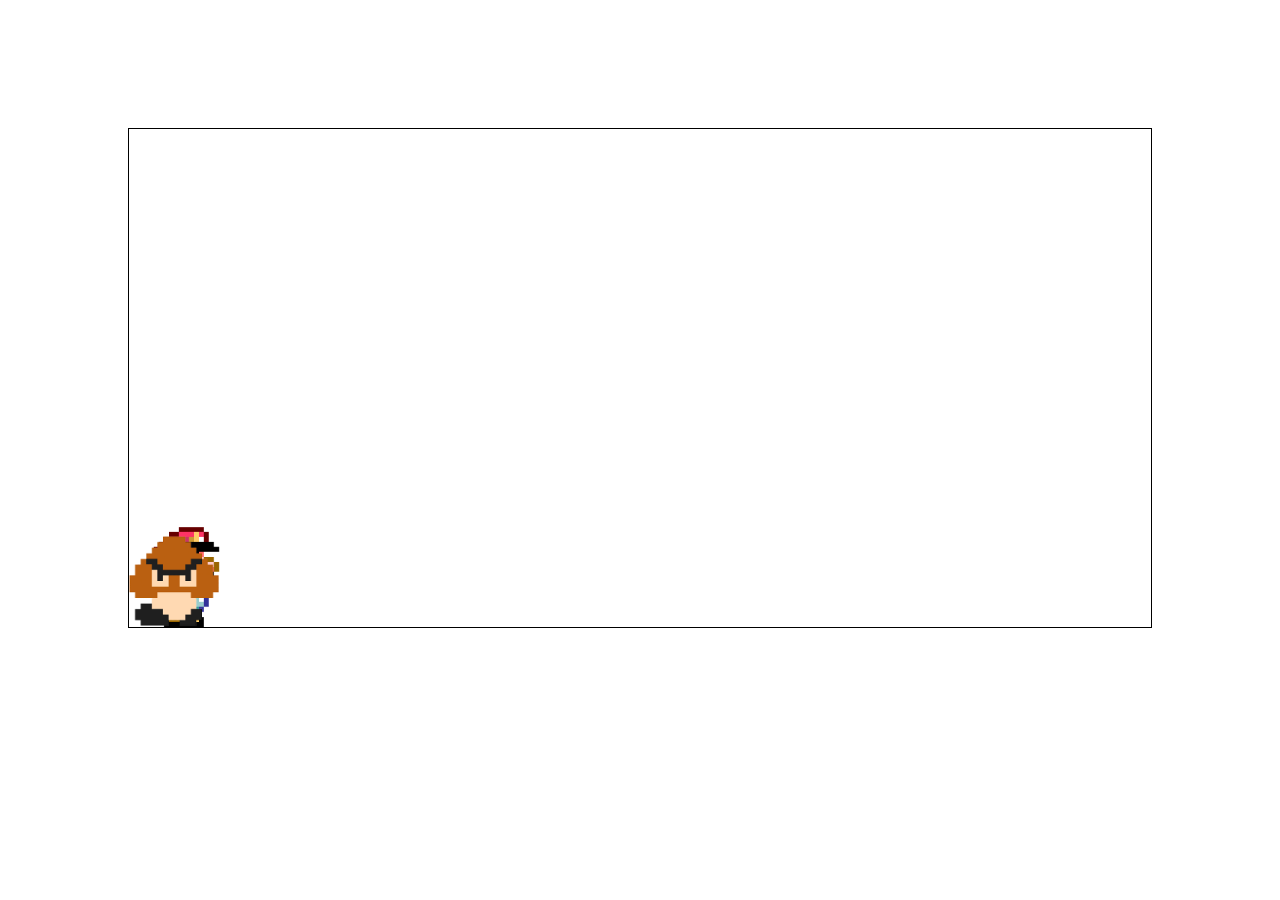
==== index.html @ 61d16c97 "a" ====
<!DOCTYPE html>
<html lang="pt-br">
  <head>
    <meta charset="UTF-8" />
    <meta name="viewport" content="width=device-width, initial-scale=1.0" />
    <title>SuperMarioBrowser</title>
    <link rel="stylesheet" href="./style.css" />
  </head>
  <body>
    <div class="game">
      <img src="./assets/mario.gif" class="mario" />
      <img src="./assets/goomba.png" class="goomba" />
    </div>
  </body>
  <script src="./script.js"></script>
</html>

<!--
    Em vez de colocar uma div própria nós podemos colocar uma class dentro da imagem (ou id)

    <div id="goomba"><img src="./assets/goomba.png" alt="" /></div>-->
---- style.css ----
* {
  margin: 0;
  padding: 0;
  box-sizing: border-box;
}

.game {
  width: 80%;
  height: 500px;
  border: 1px solid black;
  margin: auto;
  position: relative;
  overflow: hidden;
  margin-top: 10%;
}

.goomba {
  position: absolute;
  width: 90px;
  bottom: 0;
  animation: goomba-animation 2s infinite linear;
}

.mario {
  width: 80px;
  position: absolute;
  bottom: 0;
  left: 20px;
}

.jump {
  animation: mario-jump 500ms ease-out;

}

@keyframes mario-jump {
  0% {
    bottom: 0;
  }
  30% {
    bottom: 140px;
  }
  40% {
    bottom: 160px;
  }
  50% {
    bottom: 160px;
  }
  60% {
    bottom: 160px;
  }
  70% {
    bottom: 140px;
  }
  100% {
    bottom: 0;
  }
}

@keyframes goomba-animation {
  from {
    right: -80px;
  }

  to {
    right: 100%;
  }
}
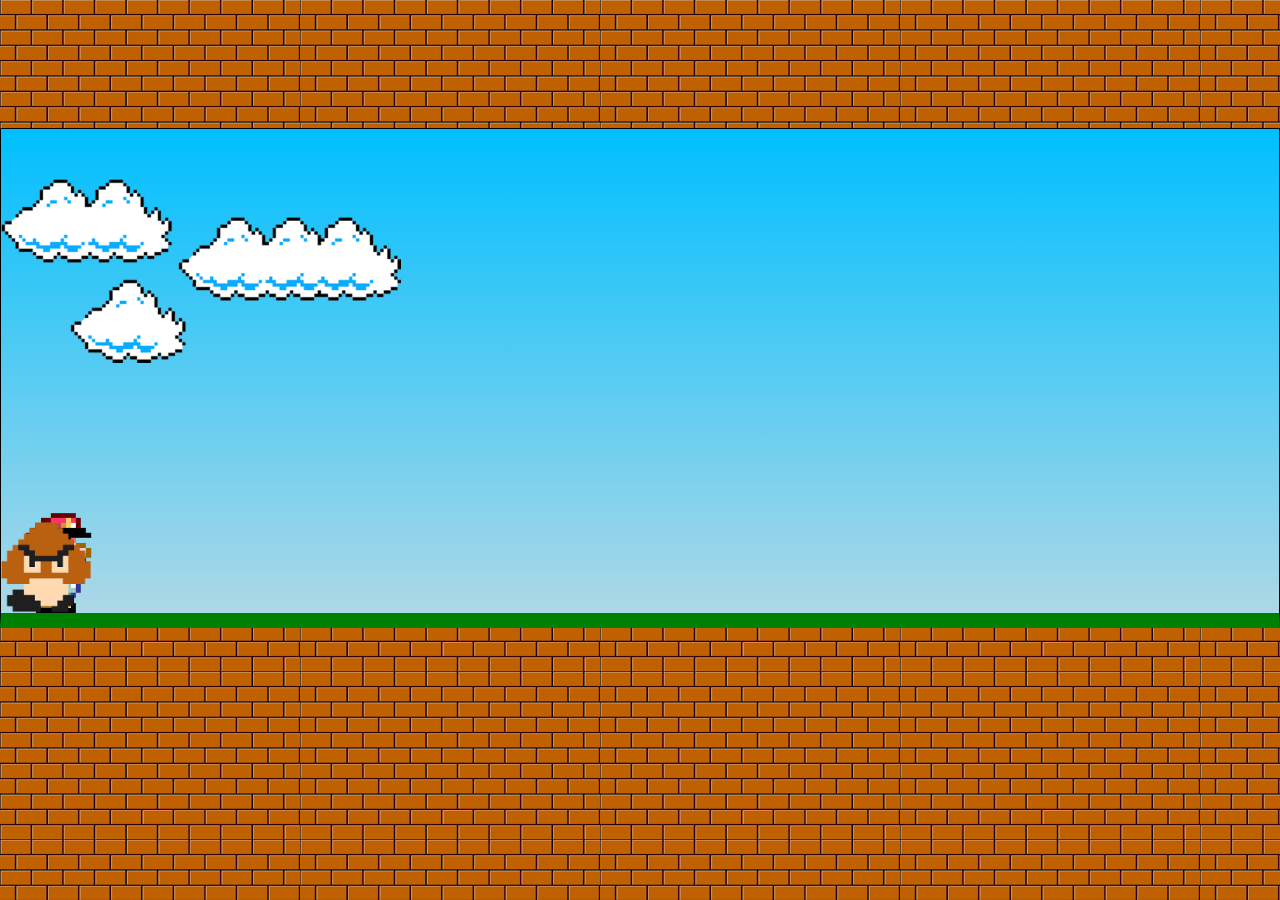
==== commit 0783c504: "1.0" ====
--- a/index.html
+++ b/index.html
@@ -8,6 +8,7 @@
   </head>
   <body>
     <div class="game">
+      <img src="./assets/clouds.png" class="clouds">
       <img src="./assets/mario.gif" class="mario" />
       <img src="./assets/goomba.png" class="goomba" />
     </div>
--- a/style.css
+++ b/style.css
@@ -4,14 +4,21 @@
   box-sizing: border-box;
 }
 
+body {
+  background-image: url(./assets/bricks.png);
+}
+
 .game {
-  width: 80%;
+  width: 100%;
   height: 500px;
   border: 1px solid black;
+  border-bottom: 15px solid green;
   margin: auto;
   position: relative;
   overflow: hidden;
   margin-top: 10%;
+  background-color: white;
+  background: linear-gradient(#00BFFF, #ADD8E6)
 }
 
 .goomba {
@@ -30,7 +37,6 @@
 
 .jump {
   animation: mario-jump 500ms ease-out;
-
 }
 
 @keyframes mario-jump {
@@ -41,13 +47,13 @@
     bottom: 140px;
   }
   40% {
-    bottom: 160px;
+    bottom: 180px;
   }
   50% {
-    bottom: 160px;
+    bottom: 180px;
   }
   60% {
-    bottom: 160px;
+    bottom: 180px;
   }
   70% {
     bottom: 140px;
@@ -66,3 +72,20 @@
     right: 100%;
   }
 }
+
+.clouds {
+ width: 400px;
+ margin-top: 50px;
+ position: absolute;
+animation: clouds-animation 10s linear infinite;
+}
+
+@keyframes clouds-animation {
+  from {
+    right: -80%;
+  }
+
+  to {
+    right: 100%;
+  }
+}
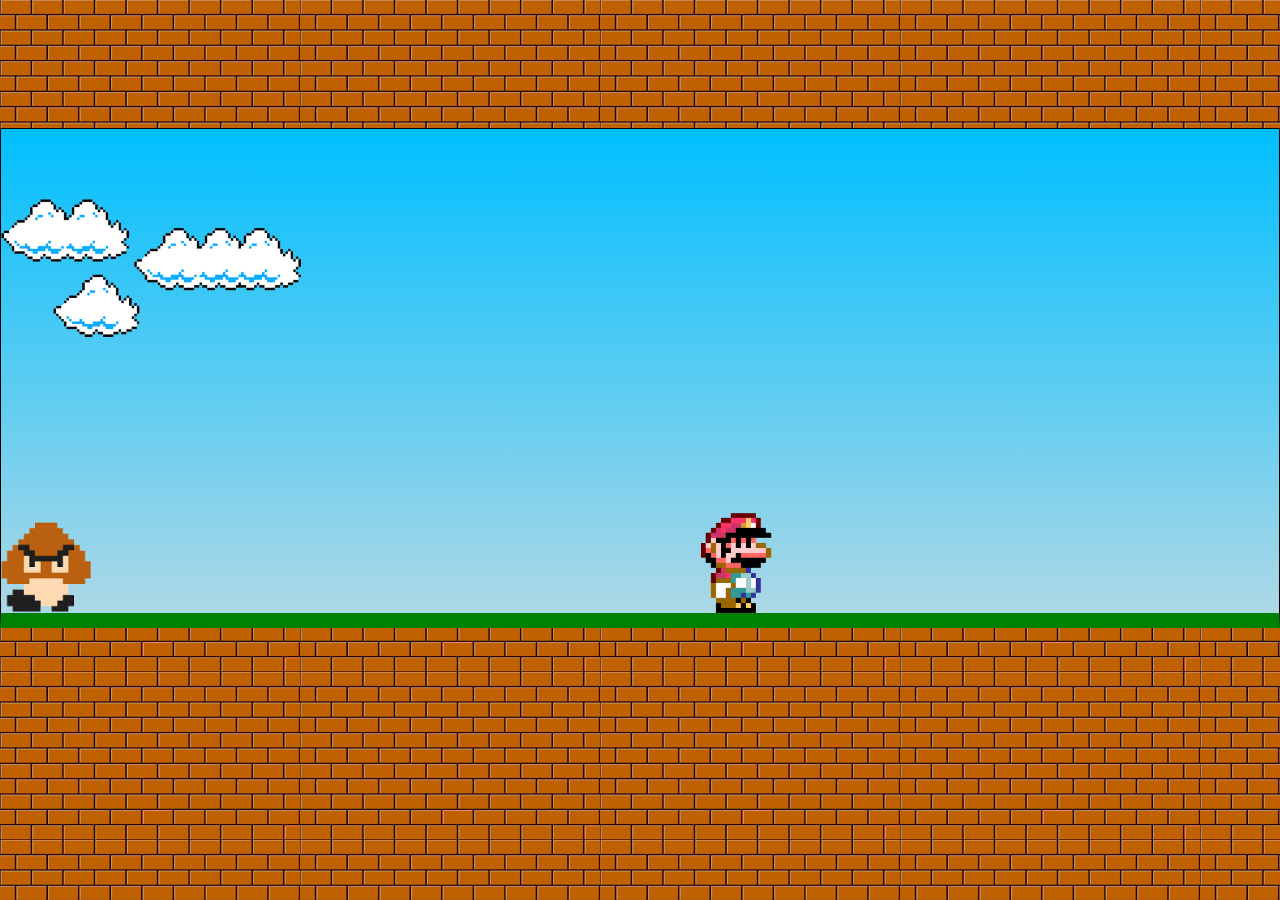
==== commit f1770ce5: "screen" ====
--- a/index.html
+++ b/index.html
@@ -2,13 +2,13 @@
 <html lang="pt-br">
   <head>
     <meta charset="UTF-8" />
-    <meta name="viewport" content="width=device-width, initial-scale=1.0" />
+    <meta name="viewport" content="" />
     <title>SuperMarioBrowser</title>
     <link rel="stylesheet" href="./style.css" />
   </head>
   <body>
     <div class="game">
-      <img src="./assets/clouds.png" class="clouds">
+      <img src="./assets/clouds.png" class="clouds" />
       <img src="./assets/mario.gif" class="mario" />
       <img src="./assets/goomba.png" class="goomba" />
     </div>
--- a/style.css
+++ b/style.css
@@ -18,21 +18,21 @@
   overflow: hidden;
   margin-top: 10%;
   background-color: white;
-  background: linear-gradient(#00BFFF, #ADD8E6)
+  background: linear-gradient(#00bfff, #add8e6);
 }
 
 .goomba {
   position: absolute;
   width: 90px;
   bottom: 0;
-  animation: goomba-animation 2s infinite linear;
+  animation: goomba-animation 2.5s infinite linear;
 }
 
 .mario {
   width: 80px;
   position: absolute;
   bottom: 0;
-  left: 20px;
+  left: 700px;
 }
 
 .jump {
@@ -44,19 +44,19 @@
     bottom: 0;
   }
   30% {
-    bottom: 140px;
+    bottom: 160px;
   }
   40% {
-    bottom: 180px;
+    bottom: 200px;
   }
   50% {
-    bottom: 180px;
+    bottom: 200px;
   }
   60% {
-    bottom: 180px;
+    bottom: 200px;
   }
   70% {
-    bottom: 140px;
+    bottom: 160px;
   }
   100% {
     bottom: 0;
@@ -74,10 +74,10 @@
 }
 
 .clouds {
- width: 400px;
- margin-top: 50px;
- position: absolute;
-animation: clouds-animation 10s linear infinite;
+  width: 300px;
+  margin-top: 70px;
+  position: absolute;
+  animation: clouds-animation 10s linear infinite;
 }
 
 @keyframes clouds-animation {
@@ -88,4 +88,4 @@
   to {
     right: 100%;
   }
-}+}
